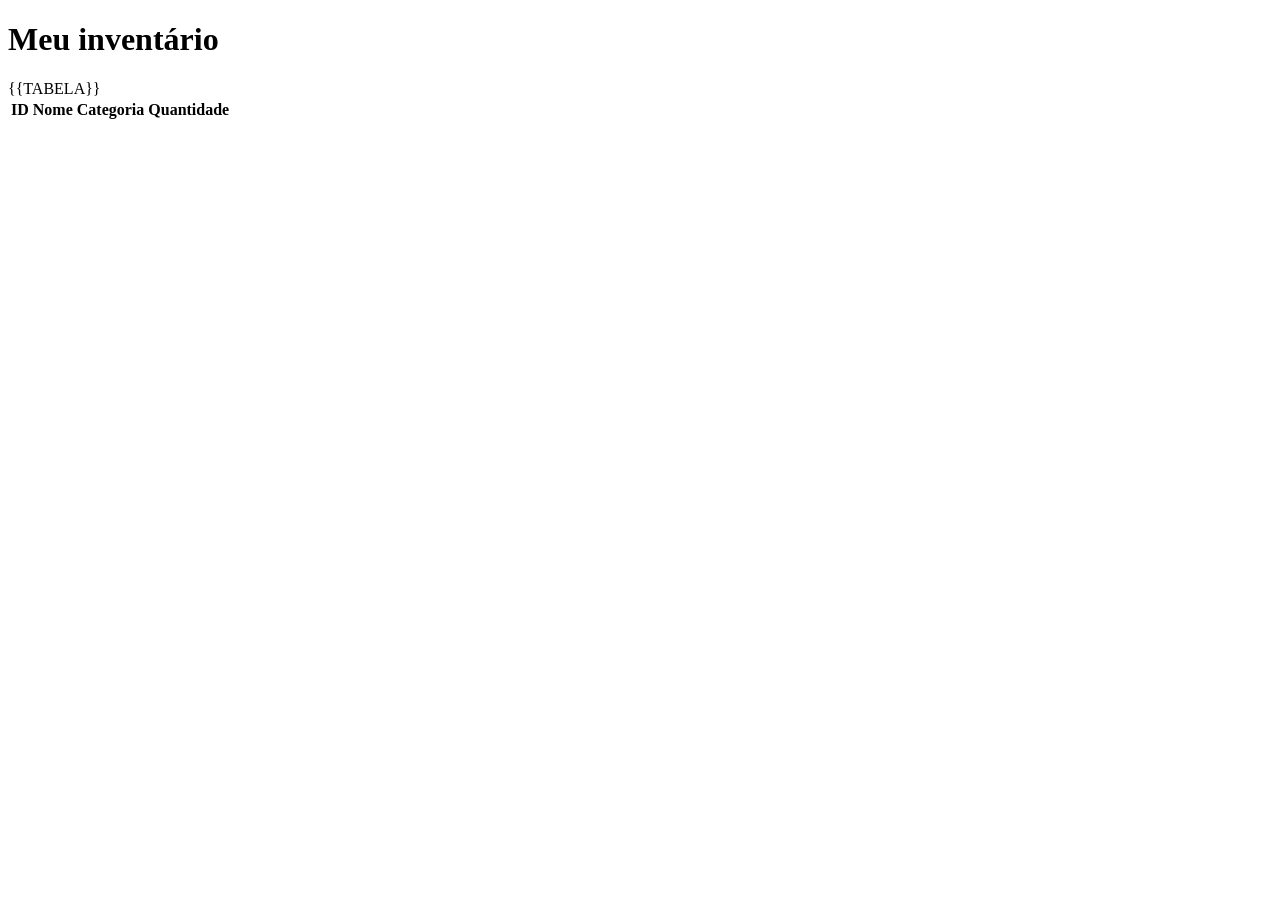
==== Aula 8/index.html @ d878aba7 "Aula 8 servidor" ====
<!DOCTYPE html>
<html lang="en">
<head>
    <meta charset="UTF-8">
    <meta name="viewport" content="width=device-width, initial-scale=1.0">
    <title>Document</title>
</head>
<body>
    <h1>Meu inventário</h1>
    <table>
        <thread>
            <tr><th>ID</th><th>Nome</th><th>Categoria</th><th>Quantidade</th></tr>
        </thread>

        <tbody>
            {{TABELA}}
        </tbody>

    </table>
</body>
</html>
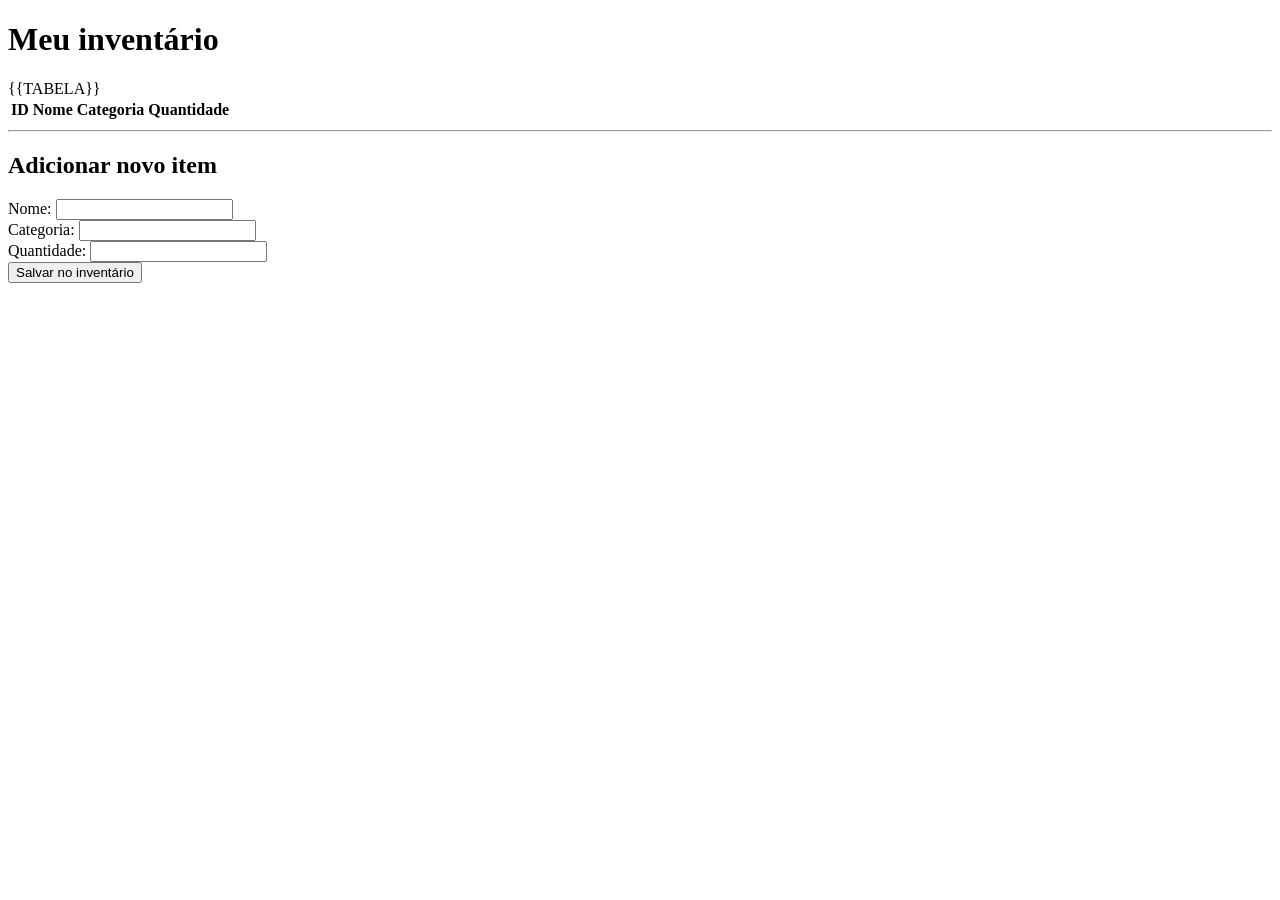
==== commit 47b4db90: "Aula reposição" ====
--- a/Aula 8/index.html
+++ b/Aula 8/index.html
@@ -17,5 +17,15 @@
         </tbody>
 
     </table>
+
+    <hr>
+    <h2>Adicionar novo item</h2>
+    <form action="/adicionar" method="post">
+        <label for="nome">Nome: <input type="text" name="nome" required></label><br>
+        <label for="categoria">Categoria: <input type="text" name="categoria" required></label><br>
+        <label for="quantidade">Quantidade: <input type="number" name="quantidade" required></label><br>
+        <button type="submit">Salvar no inventário</button>
+    </form>
+
 </body>
 </html>
